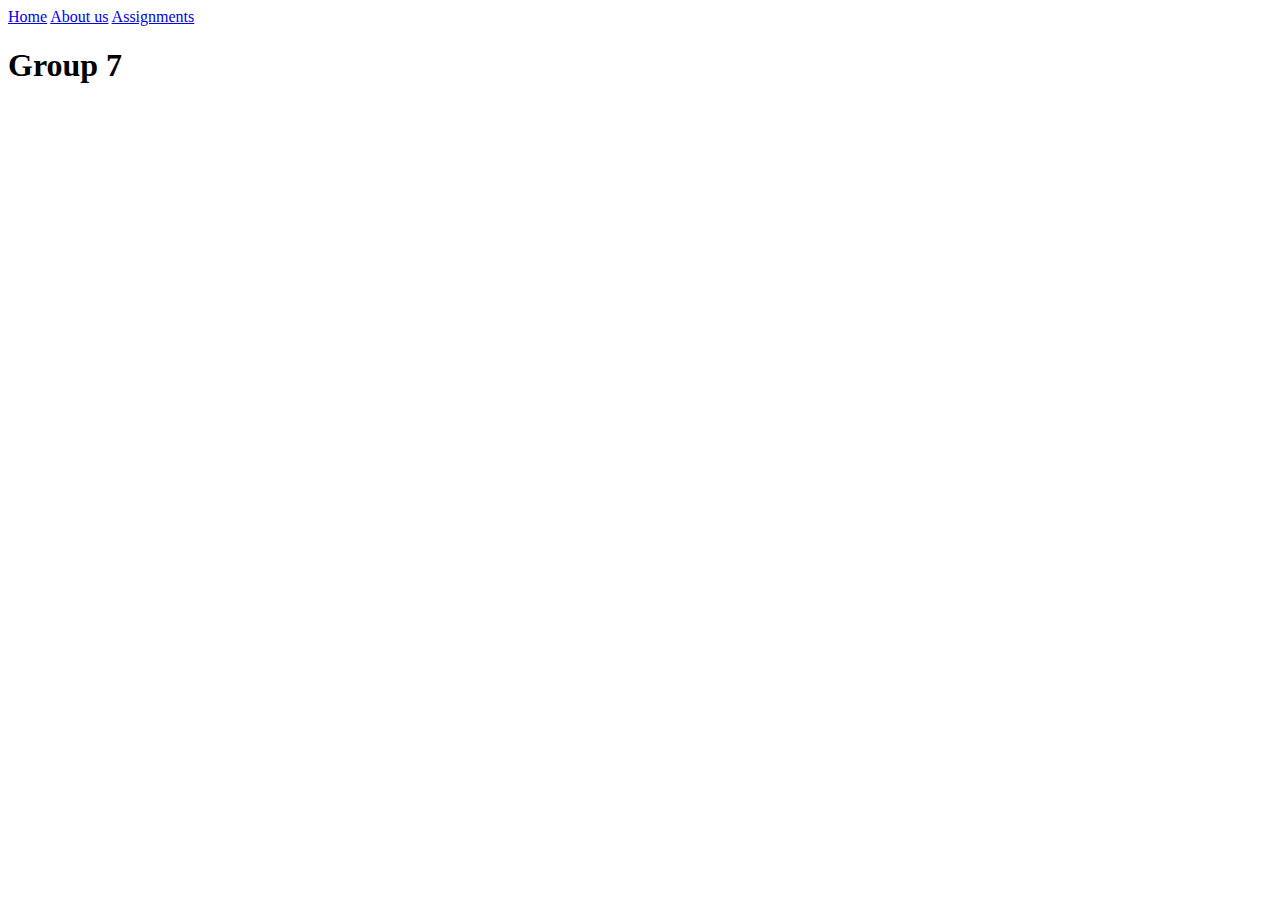
==== index.html @ beb0616b "initial website" ====
<!doctype html>
<html class="no-js" lang="">

<head>
  <meta charset="utf-8">
  <meta name="viewport" content="width=device-width, initial-scale=1">
  <title>CISC 322 - Group 7</title>
  <link rel="stylesheet" href="css/style.css">
  <meta name="description" content="">


  <link rel="icon" href="/favicon.ico" sizes="any">
  <link rel="icon" href="/icon.svg" type="image/svg+xml">
  <link rel="apple-touch-icon" href="icon.png">

</head>

<body style="max-width: 650px">
<!-- header with nav -->
<div class="topnav">
  <a class="active" href="index.html">Home</a>
  <a href="about.html">About us</a>
  <a href="assignments.html">Assignments</a>
</div>
<!-- main content -->
<main>
  <h1>Group 7</h1>
</main>
</body>

</html>
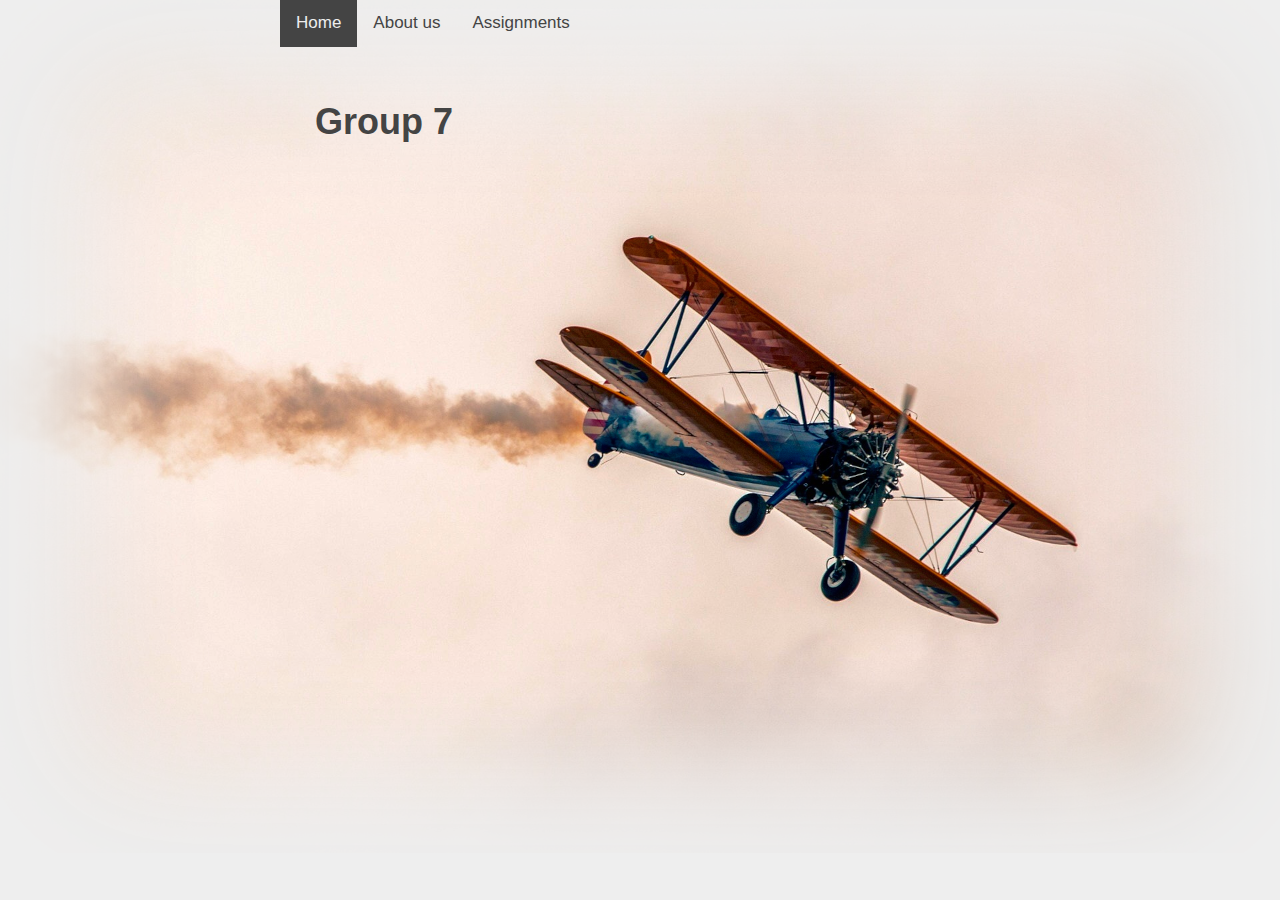
==== commit 63509d32: "topnav and title change" ====
--- a/index.html
+++ b/index.html
@@ -17,7 +17,7 @@
 
 <body style="max-width: 650px">
 <!-- header with nav -->
-<div class="topnav">
+<div style="position: absolute; right: 0; width: 1000px" class="topnav">
   <a class="active" href="index.html">Home</a>
   <a href="about.html">About us</a>
   <a href="assignments.html">Assignments</a>
--- a/css/style.css
+++ b/css/style.css
@@ -0,0 +1,102 @@
+body {
+  margin: 100px auto;
+  line-height: 1.1;
+  font-size: 18px;
+  color: #444;
+  padding: 0 0;
+  background-color: #EEEEEE;
+  font-family: "Helvetica Neue", Helvetica, Arial, sans-serif;
+  /* center content */
+  background-image: url("../img/plane.png");
+  background-repeat: no-repeat;
+  background-position: top center;
+}
+
+h1, h2, h3 {
+  line-height: 1.2;
+  max-width: 650px;
+}
+p{
+  max-width: 650px;
+}
+img {
+  max-width: 100%;
+}
+a {
+  color: #444;
+  text-decoration: none;
+}
+
+.topnav {
+  overflow: hidden;
+  position: absolute;
+  top: 0;
+}
+
+/* Style the links inside the navigation bar */
+.topnav a {
+  float: left;
+  color: #444444;
+  text-align: center;
+  padding: 14px 16px;
+  text-decoration: none;
+  font-size: 17px;
+
+}
+
+/* Change the color of links on hover */
+a:hover {
+  background-color: #ddd;
+  color: black;
+}
+
+/* Add a color to the active/current link */
+.topnav a.active {
+  background-color: #444444;
+  color: #EEEEEE;
+}
+
+.gridcontainer {
+  display: grid;
+  grid-template-columns: 1fr 1fr 1fr;
+  grid-gap: 10px;
+  padding: 10px;
+}
+
+.item1{
+
+  grid-column: 1 / 3;
+  grid-row: 1 / 3;
+}
+.item2{
+  grid-column: 1;
+  grid-row: 2;
+}
+.item3{
+  grid-column: 1;
+  grid-row: 3;
+}
+.item4{
+  grid-column: 2;
+  grid-row: 1;
+}
+.item5{
+  grid-column: 2;
+  grid-row: 2;
+}
+.item6{
+  grid-column: 2;
+  grid-row: 3;
+}
+.item7{
+  grid-column: 3;
+  grid-row: 1;
+}
+.item8{
+  grid-column: 3;
+  grid-row: 2;
+}
+.item9{
+  grid-column: 3;
+  grid-row: 3;
+}
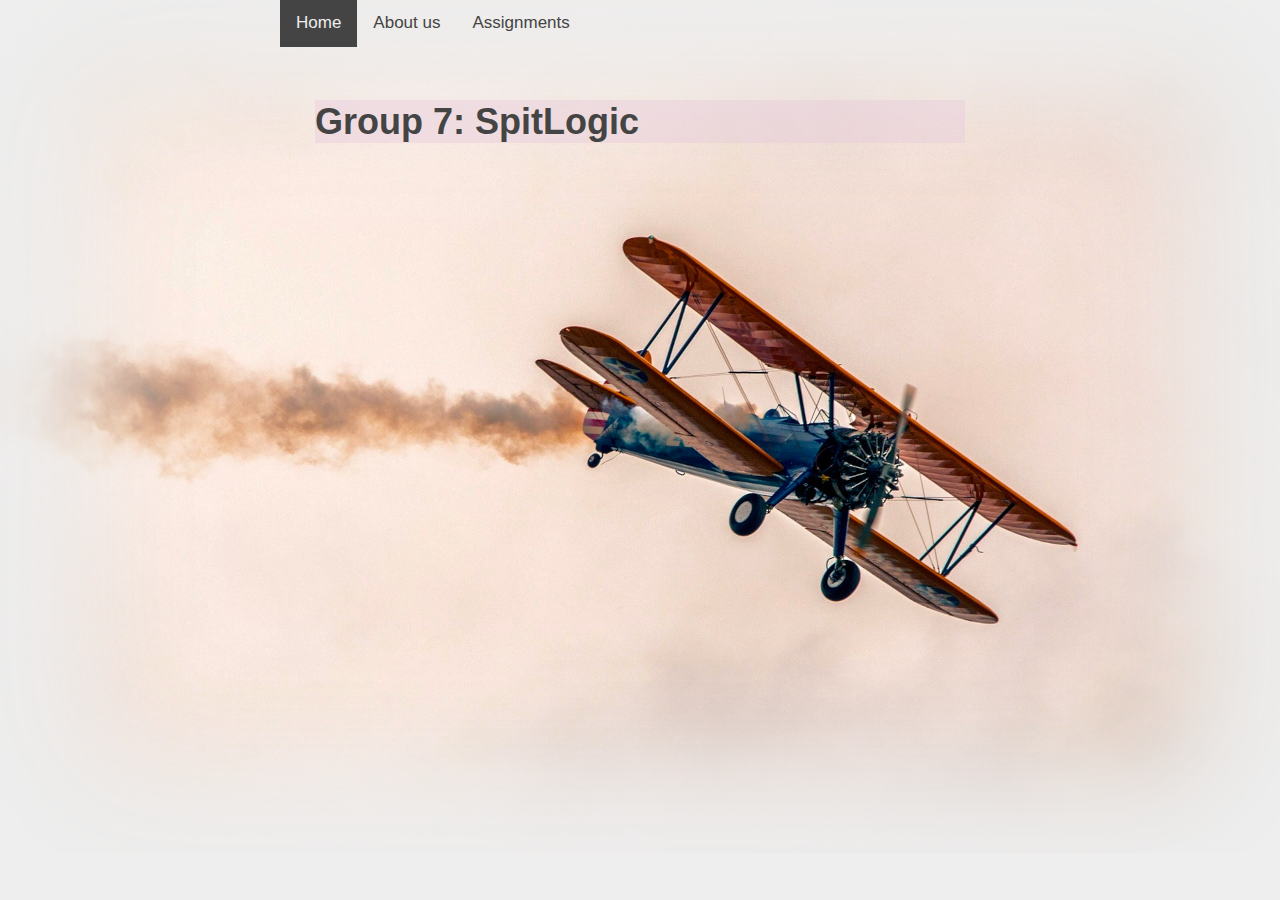
==== commit fb1c618b: "added names and changed h1 bg colour" ====
--- a/index.html
+++ b/index.html
@@ -22,10 +22,9 @@
   <a href="about.html">About us</a>
   <a href="assignments.html">Assignments</a>
 </div>
-<!-- main content -->
-<main>
-  <h1>Group 7</h1>
-</main>
+
+
+  <h1>Group 7: SpitLogic</h1>
 </body>
 
 </html>
--- a/css/style.css
+++ b/css/style.css
@@ -11,7 +11,9 @@
   background-repeat: no-repeat;
   background-position: top center;
 }
-
+h1{
+  background-color: rgba(230,200,220,0.4);
+}
 h1, h2, h3 {
   line-height: 1.2;
   max-width: 650px;
